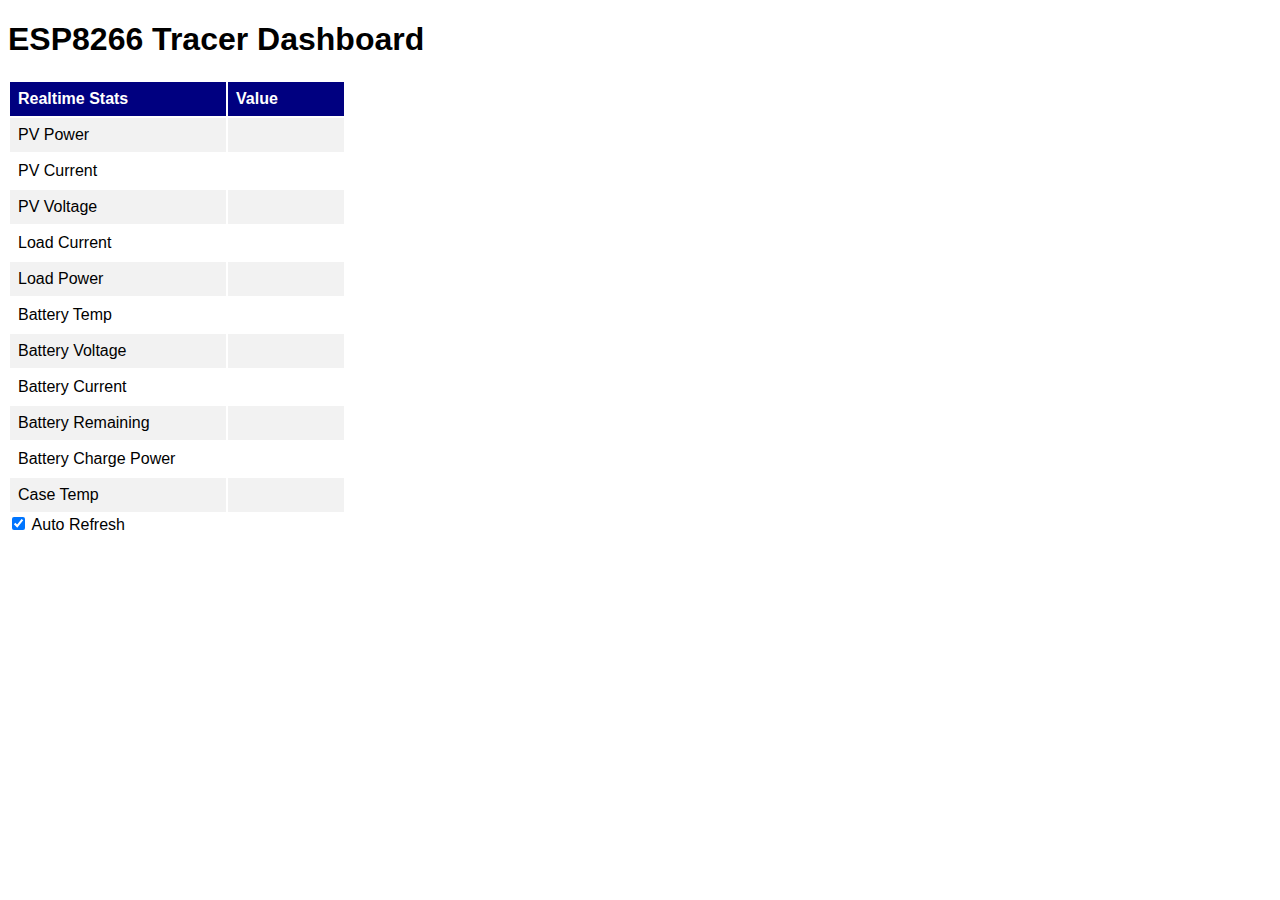
==== data/index.html @ ff5ae78a "More formatting" ====
<!DOCTYPE html>
<html>

<head>
  <title>ESP8266 Tracer Dashboard</title>
  <meta name="viewport" content="width=device-width, initial-scale=1.0">
  <meta charset="UTF-8">
  <link rel="stylesheet" href="styles.css">
  <script>
    function updateData() {
      //document.getElementById("reloadCB").checked=true;
      console.log("updateData()");
      var xhttp = new XMLHttpRequest();
      xhttp.onreadystatechange = function () {
        if (this.readyState == 4 && this.status == 200) {
          console.log("updateData(): got Data:", this.responseText);
          var data = JSON.parse(this.responseText);
          document.getElementById("pv_power").innerHTML = data.pv_power.toFixed(0) + " W";
          document.getElementById("pv_current").innerHTML = data.pv_current.toFixed(2) + " A";
          document.getElementById("pv_voltage").innerHTML = data.pv_voltage.toFixed(2) + " V";
          document.getElementById("load_current").innerHTML = data.load_current.toFixed(2) + " A";
          document.getElementById("load_power").innerHTML = data.load_power.toFixed(0) + " W";
          document.getElementById("batt_temp").innerHTML = data.batt_temp.toFixed(2) + " &deg;C";
          document.getElementById("batt_voltage").innerHTML = data.batt_voltage.toFixed(2) + " V";
          document.getElementById("batt_current").innerHTML = data.batt_current.toFixed(2) + " A";
          document.getElementById("batt_remain").innerHTML = data.batt_remain.toFixed(2) + " %";
          document.getElementById("batt_charge_power").innerHTML = data.batt_charge_power.toFixed(0) + " W";
          document.getElementById("case_temp").innerHTML = data.case_temp.toFixed(2) + " &deg;C";
        }
      };
      xhttp.open("GET", "/getData", true);
      xhttp.send();
    }

    function toggleAutoRefresh(cb) {
      if (cb.checked) {
        refreshData = window.setInterval(updateData, 5000);
      } else {
        clearTimeout(refreshData);
      }
    }

    updateData();

    refreshData = window.setInterval(updateData, 5000); //update the sensordata 5 seconds
  </script>
</head>

<body>
  <h1>ESP8266 Tracer Dashboard</h1>
  <table class='data-table'>
    <tr>
      <th width="200px">Realtime Stats</th>
      <th width="100px">Value</th>
    </tr>
    <tr>
      <td>PV Power</td>
      <td id="pv_power"></td>
    </tr>
    <tr>
      <td>PV Current</td>
      <td id="pv_current"></td>
    </tr>
    <tr>
      <td>PV Voltage</td>
      <td id="pv_voltage"></td>
    </tr>

    <tr>
      <td>Load Current</td>
      <td id="load_current"></td>
    </tr>
    <tr>
      <td>Load Power</td>
      <td id="load_power"></td>
    </tr>

    <tr>
      <td>Battery Temp</td>
      <td id="batt_temp"></td>
    </tr>
    <tr>
      <td>Battery Voltage</td>
      <td id="batt_voltage"></td>
    </tr>
    <tr>
      <td>Battery Current</td>
      <td id="batt_current"></td>
    </tr>
    <tr>
      <td>Battery Remaining</td>
      <td id="batt_remain"></td>
    </tr>

    <tr>
      <td>Battery Charge Power</td>
      <td id="batt_charge_power"></td>
    </tr>

    <tr>
      <td>Case Temp</td>
      <td id="case_temp"></td>
    </tr>

  </table>

  <input type="checkbox" onclick="toggleAutoRefresh(this);" id="reloadCB" checked> Auto Refresh

</body>

</html>
---- data/styles.css ----
@charset "UTF-8"; 
html {
  font-family: Helvetica; 
  display: inline-block; 
  margin: 0px auto;
} 

th {
  background-color: #000080;
  color: white;
}

th, td {
  text-align: left;
  padding: 8px;
}

tr:nth-child(even) {
  background-color: #f2f2f2;
}
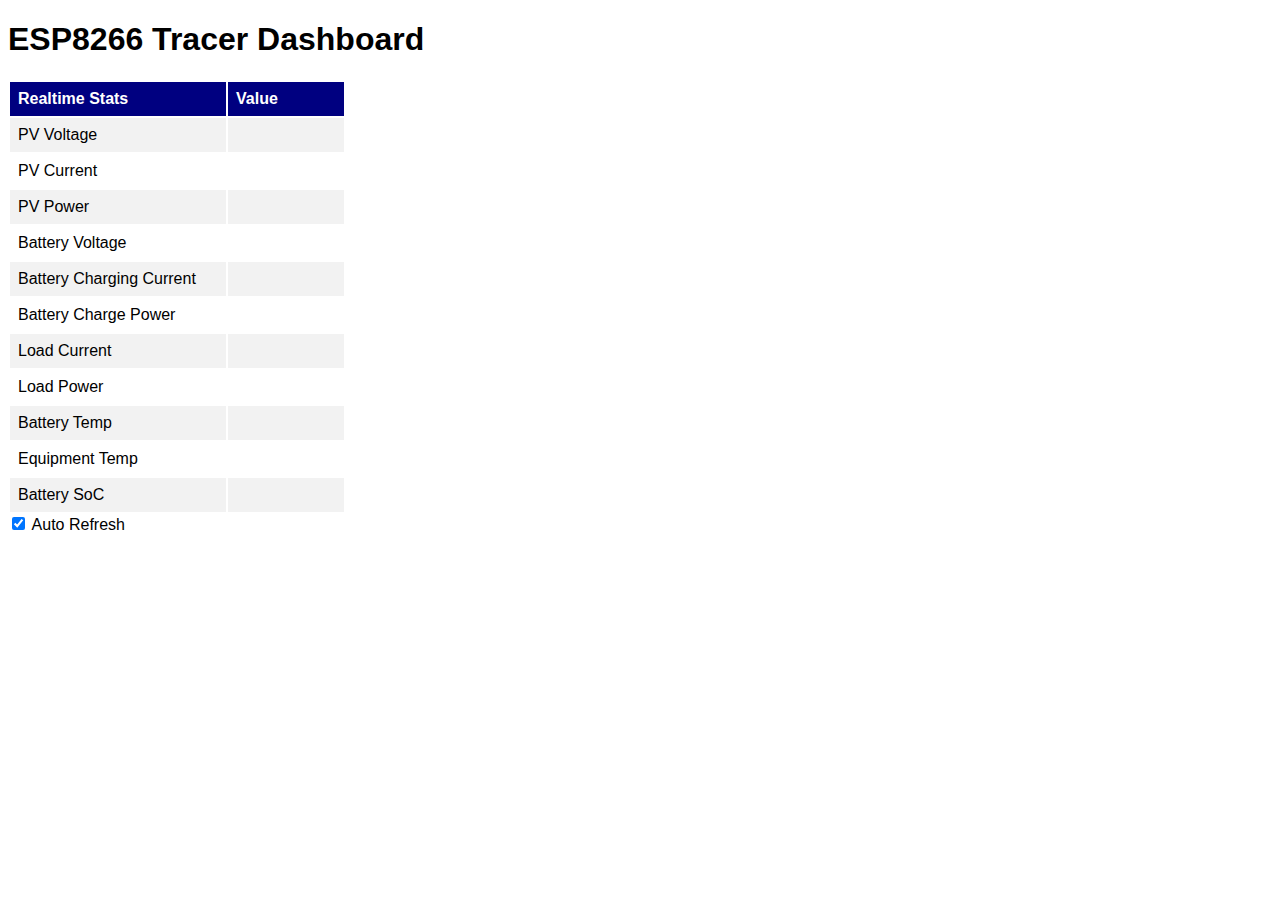
==== commit a4eaa38a: "Same variable naming in JSON, order in register order" ====
--- a/data/index.html
+++ b/data/index.html
@@ -15,20 +15,20 @@
         if (this.readyState == 4 && this.status == 200) {
           console.log("updateData(): got Data:", this.responseText);
           var data = JSON.parse(this.responseText);
-          document.getElementById("pv_power").innerHTML = data.pv_power.toFixed(0) + " W";
-          document.getElementById("pv_current").innerHTML = data.pv_current.toFixed(2) + " A";
-          document.getElementById("pv_voltage").innerHTML = data.pv_voltage.toFixed(2) + " V";
-          document.getElementById("load_current").innerHTML = data.load_current.toFixed(2) + " A";
-          document.getElementById("load_power").innerHTML = data.load_power.toFixed(0) + " W";
-          document.getElementById("batt_temp").innerHTML = data.batt_temp.toFixed(2) + " &deg;C";
-          document.getElementById("batt_voltage").innerHTML = data.batt_voltage.toFixed(2) + " V";
-          document.getElementById("batt_current").innerHTML = data.batt_current.toFixed(2) + " A";
-          document.getElementById("batt_remain").innerHTML = data.batt_remain.toFixed(2) + " %";
-          document.getElementById("batt_charge_power").innerHTML = data.batt_charge_power.toFixed(0) + " W";
-          document.getElementById("case_temp").innerHTML = data.case_temp.toFixed(2) + " &deg;C";
+          document.getElementById("pvVoltage").innerHTML = data.pvVoltage.toFixed(2) + " V";
+          document.getElementById("pvCurrent").innerHTML = data.pvCurrent.toFixed(2) + " A";
+          document.getElementById("pvPower").innerHTML = data.pvPower.toFixed(0) + " W";
+          document.getElementById("batteryVoltage").innerHTML = data.batteryVoltage.toFixed(2) + " V";
+          document.getElementById("batteryChargingCurrent").innerHTML = data.batteryChargingCurrent.toFixed(2) + " A";
+          document.getElementById("batteryChargingPower").innerHTML = data.batteryChargingPower.toFixed(0) + " W";
+          document.getElementById("loadCurrent").innerHTML = data.loadCurrent.toFixed(2) + " A";
+          document.getElementById("loadPower").innerHTML = data.loadPower.toFixed(0) + " W";
+          document.getElementById("batteryTemp").innerHTML = data.batteryTemp.toFixed(2) + " &deg;C";
+          document.getElementById("equipmentTemp").innerHTML = data.equipTemp.toFixed(2) + " &deg;C";
+          document.getElementById("batterySoC").innerHTML = data.batterySoC.toFixed(0) + " %";
         }
       };
-      xhttp.open("GET", "/getData", true);
+      xhttp.open("GET", "/getRealtimeData", true);
       xhttp.send();
     }
 
@@ -54,52 +54,48 @@
       <th width="100px">Value</th>
     </tr>
     <tr>
-      <td>PV Power</td>
-      <td id="pv_power"></td>
+      <td>PV Voltage</td>
+      <td id="pvVoltage"></td>
+    </tr>    
+    <tr>
+      <td>PV Current</td>
+      <td id="pvCurrent"></td>
     </tr>
     <tr>
-      <td>PV Current</td>
-      <td id="pv_current"></td>
+      <td>PV Power</td>
+      <td id="pvPower"></td>
     </tr>
     <tr>
-      <td>PV Voltage</td>
-      <td id="pv_voltage"></td>
+      <td>Battery Voltage</td>
+      <td id="batteryVoltage"></td>
     </tr>
-
+    <tr>
+      <td>Battery Charging Current</td>
+      <td id="batteryChargingCurrent"></td>
+    </tr>
+    <tr>
+      <td>Battery Charge Power</td>
+      <td id="batteryChargingPower"></td>
+    </tr>
     <tr>
       <td>Load Current</td>
-      <td id="load_current"></td>
+      <td id="loadCurrent"></td>
     </tr>
     <tr>
       <td>Load Power</td>
-      <td id="load_power"></td>
+      <td id="loadPower"></td>
     </tr>
-
     <tr>
       <td>Battery Temp</td>
-      <td id="batt_temp"></td>
+      <td id="batteryTemp"></td>
     </tr>
     <tr>
-      <td>Battery Voltage</td>
-      <td id="batt_voltage"></td>
+      <td>Equipment Temp</td>
+      <td id="equipmentTemp"></td>
     </tr>
     <tr>
-      <td>Battery Current</td>
-      <td id="batt_current"></td>
-    </tr>
-    <tr>
-      <td>Battery Remaining</td>
-      <td id="batt_remain"></td>
-    </tr>
-
-    <tr>
-      <td>Battery Charge Power</td>
-      <td id="batt_charge_power"></td>
-    </tr>
-
-    <tr>
-      <td>Case Temp</td>
-      <td id="case_temp"></td>
+      <td>Battery SoC</td>
+      <td id="batterySoC"></td>
     </tr>
 
   </table>
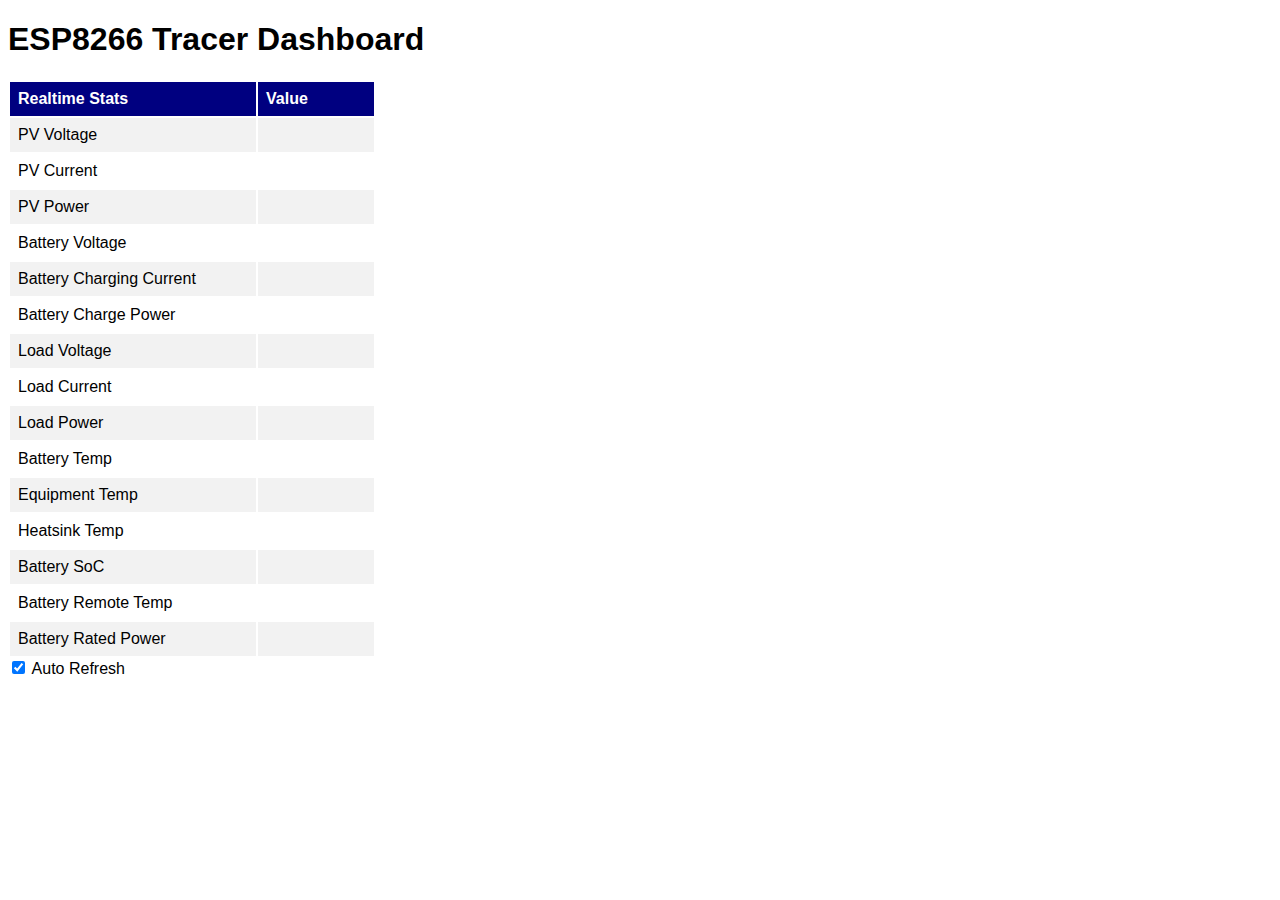
==== commit c4149564: "Column a bit wider to stop word wrap" ====
--- a/data/index.html
+++ b/data/index.html
@@ -7,13 +7,12 @@
   <meta charset="UTF-8">
   <link rel="stylesheet" href="styles.css">
   <script>
-    function updateData() {
-      //document.getElementById("reloadCB").checked=true;
-      console.log("updateData()");
+    function updateRealtimeData() {
+      console.log("updateRealtimeData()");
       var xhttp = new XMLHttpRequest();
       xhttp.onreadystatechange = function () {
         if (this.readyState == 4 && this.status == 200) {
-          console.log("updateData(): got Data:", this.responseText);
+          console.log("updateRealtimeData(): got Data:", this.responseText);
           var data = JSON.parse(this.responseText);
           document.getElementById("pvVoltage").innerHTML = data.pvVoltage.toFixed(2) + " V";
           document.getElementById("pvCurrent").innerHTML = data.pvCurrent.toFixed(2) + " A";
@@ -21,11 +20,15 @@
           document.getElementById("batteryVoltage").innerHTML = data.batteryVoltage.toFixed(2) + " V";
           document.getElementById("batteryChargingCurrent").innerHTML = data.batteryChargingCurrent.toFixed(2) + " A";
           document.getElementById("batteryChargingPower").innerHTML = data.batteryChargingPower.toFixed(0) + " W";
+          document.getElementById("loadVoltage").innerHTML = data.loadVoltage.toFixed(2) + " V";
           document.getElementById("loadCurrent").innerHTML = data.loadCurrent.toFixed(2) + " A";
           document.getElementById("loadPower").innerHTML = data.loadPower.toFixed(0) + " W";
           document.getElementById("batteryTemp").innerHTML = data.batteryTemp.toFixed(2) + " &deg;C";
-          document.getElementById("equipmentTemp").innerHTML = data.equipTemp.toFixed(2) + " &deg;C";
+          document.getElementById("equipmentTemp").innerHTML = data.equipmentTemp.toFixed(2) + " &deg;C";
+          document.getElementById("heatsinkTemp").innerHTML = data.heatsinkTemp.toFixed(2) + " &deg;C";
           document.getElementById("batterySoC").innerHTML = data.batterySoC.toFixed(0) + " %";
+          document.getElementById("batteryRemoteTemp").innerHTML = data.batteryRemoteTemp.toFixed(2) + " &deg;C";
+          document.getElementById("batteryRatedPower").innerHTML = data.batteryRatedPower.toFixed(0) + " W";
         }
       };
       xhttp.open("GET", "/getRealtimeData", true);
@@ -34,15 +37,15 @@
 
     function toggleAutoRefresh(cb) {
       if (cb.checked) {
-        refreshData = window.setInterval(updateData, 5000);
+        refreshData = window.setInterval(updateRealtimeData, 5000);
       } else {
         clearTimeout(refreshData);
       }
     }
 
-    updateData();
+    updateRealtimeData();
 
-    refreshData = window.setInterval(updateData, 5000); //update the sensordata 5 seconds
+    refreshData = window.setInterval(updateRealtimeData, 5000); //update the sensordata 5 seconds
   </script>
 </head>
 
@@ -50,13 +53,13 @@
   <h1>ESP8266 Tracer Dashboard</h1>
   <table class='data-table'>
     <tr>
-      <th width="200px">Realtime Stats</th>
+      <th width="230px">Realtime Stats</th>
       <th width="100px">Value</th>
     </tr>
     <tr>
       <td>PV Voltage</td>
       <td id="pvVoltage"></td>
-    </tr>    
+    </tr>
     <tr>
       <td>PV Current</td>
       <td id="pvCurrent"></td>
@@ -78,6 +81,10 @@
       <td id="batteryChargingPower"></td>
     </tr>
     <tr>
+      <td>Load Voltage</td>
+      <td id="loadVoltage"></td>
+    </tr>
+    <tr>
       <td>Load Current</td>
       <td id="loadCurrent"></td>
     </tr>
@@ -94,10 +101,21 @@
       <td id="equipmentTemp"></td>
     </tr>
     <tr>
+      <td>Heatsink Temp</td>
+      <td id="heatsinkTemp"></td>
+    </tr>
+    <tr>
       <td>Battery SoC</td>
       <td id="batterySoC"></td>
     </tr>
-
+    <tr>
+      <td>Battery Remote Temp</td>
+      <td id="batteryRemoteTemp"></td>
+    </tr>
+    <tr>
+      <td>Battery Rated Power</td>
+      <td id="batteryRatedPower"></td>
+    </tr>
   </table>
 
   <input type="checkbox" onclick="toggleAutoRefresh(this);" id="reloadCB" checked> Auto Refresh
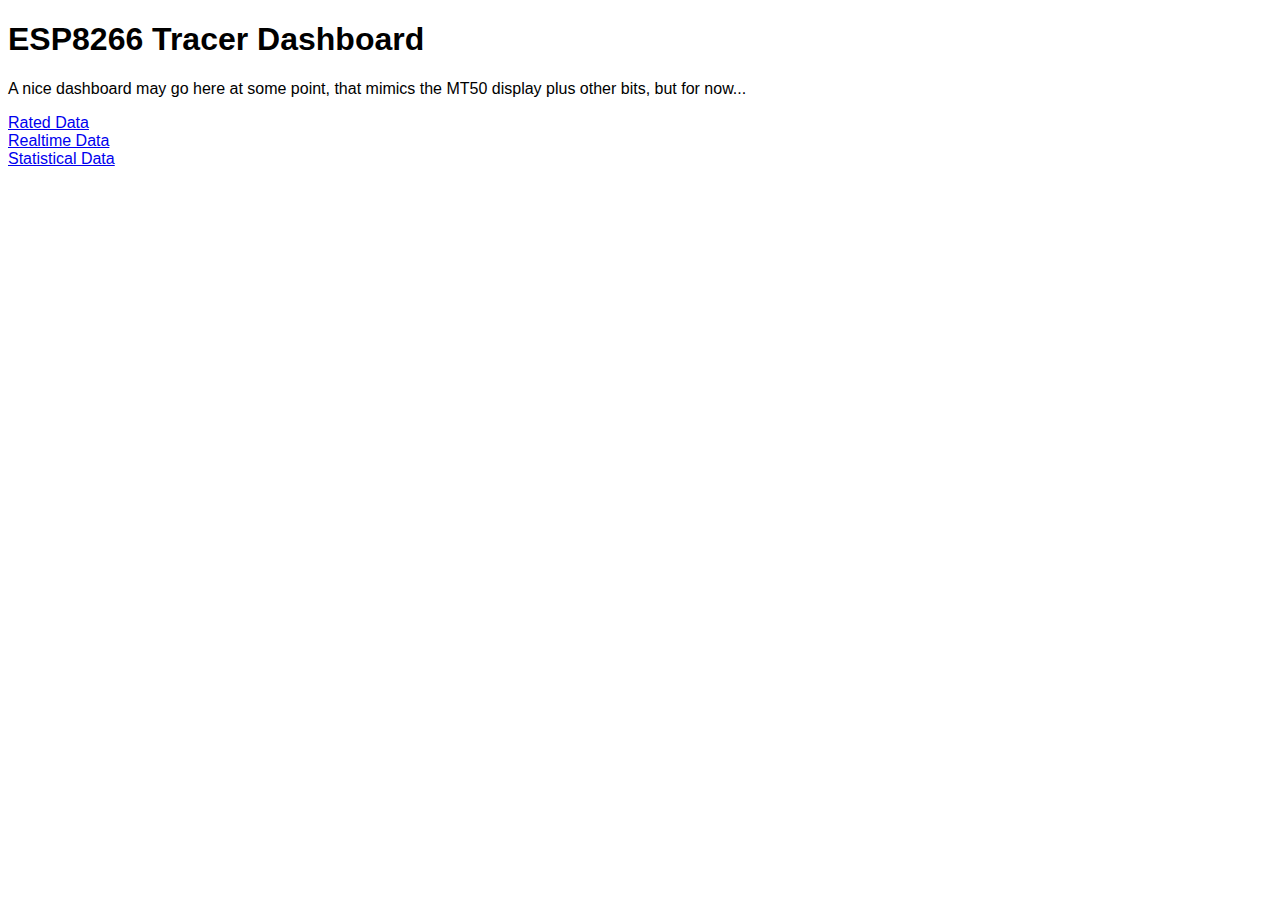
==== commit b6024631: "Actual index.html with links to other pages" ====
--- a/data/index.html
+++ b/data/index.html
@@ -2,123 +2,20 @@
 <html>
 
 <head>
-  <title>ESP8266 Tracer Dashboard</title>
-  <meta name="viewport" content="width=device-width, initial-scale=1.0">
-  <meta charset="UTF-8">
-  <link rel="stylesheet" href="styles.css">
-  <script>
-    function updateRealtimeData() {
-      console.log("updateRealtimeData()");
-      var xhttp = new XMLHttpRequest();
-      xhttp.onreadystatechange = function () {
-        if (this.readyState == 4 && this.status == 200) {
-          console.log("updateRealtimeData(): got Data:", this.responseText);
-          var data = JSON.parse(this.responseText);
-          document.getElementById("pvVoltage").innerHTML = data.pvVoltage.toFixed(2) + " V";
-          document.getElementById("pvCurrent").innerHTML = data.pvCurrent.toFixed(2) + " A";
-          document.getElementById("pvPower").innerHTML = data.pvPower.toFixed(0) + " W";
-          document.getElementById("batteryVoltage").innerHTML = data.batteryVoltage.toFixed(2) + " V";
-          document.getElementById("batteryChargingCurrent").innerHTML = data.batteryChargingCurrent.toFixed(2) + " A";
-          document.getElementById("batteryChargingPower").innerHTML = data.batteryChargingPower.toFixed(0) + " W";
-          document.getElementById("loadVoltage").innerHTML = data.loadVoltage.toFixed(2) + " V";
-          document.getElementById("loadCurrent").innerHTML = data.loadCurrent.toFixed(2) + " A";
-          document.getElementById("loadPower").innerHTML = data.loadPower.toFixed(0) + " W";
-          document.getElementById("batteryTemp").innerHTML = data.batteryTemp.toFixed(2) + " &deg;C";
-          document.getElementById("equipmentTemp").innerHTML = data.equipmentTemp.toFixed(2) + " &deg;C";
-          document.getElementById("heatsinkTemp").innerHTML = data.heatsinkTemp.toFixed(2) + " &deg;C";
-          document.getElementById("batterySoC").innerHTML = data.batterySoC.toFixed(0) + " %";
-          document.getElementById("batteryRemoteTemp").innerHTML = data.batteryRemoteTemp.toFixed(2) + " &deg;C";
-          document.getElementById("batteryRatedPower").innerHTML = data.batteryRatedPower.toFixed(0) + " W";
-        }
-      };
-      xhttp.open("GET", "/getRealtimeData", true);
-      xhttp.send();
-    }
-
-    function toggleAutoRefresh(cb) {
-      if (cb.checked) {
-        refreshData = window.setInterval(updateRealtimeData, 5000);
-      } else {
-        clearTimeout(refreshData);
-      }
-    }
-
-    updateRealtimeData();
-
-    refreshData = window.setInterval(updateRealtimeData, 5000); //update the sensordata 5 seconds
-  </script>
+    <title>ESP8266 Tracer Dashboard</title>
+    <meta name="viewport" content="width=device-width, initial-scale=1.0">
+    <meta charset="UTF-8">
+    <link rel="stylesheet" href="styles.css">
 </head>
 
 <body>
-  <h1>ESP8266 Tracer Dashboard</h1>
-  <table class='data-table'>
-    <tr>
-      <th width="230px">Realtime Stats</th>
-      <th width="100px">Value</th>
-    </tr>
-    <tr>
-      <td>PV Voltage</td>
-      <td id="pvVoltage"></td>
-    </tr>
-    <tr>
-      <td>PV Current</td>
-      <td id="pvCurrent"></td>
-    </tr>
-    <tr>
-      <td>PV Power</td>
-      <td id="pvPower"></td>
-    </tr>
-    <tr>
-      <td>Battery Voltage</td>
-      <td id="batteryVoltage"></td>
-    </tr>
-    <tr>
-      <td>Battery Charging Current</td>
-      <td id="batteryChargingCurrent"></td>
-    </tr>
-    <tr>
-      <td>Battery Charge Power</td>
-      <td id="batteryChargingPower"></td>
-    </tr>
-    <tr>
-      <td>Load Voltage</td>
-      <td id="loadVoltage"></td>
-    </tr>
-    <tr>
-      <td>Load Current</td>
-      <td id="loadCurrent"></td>
-    </tr>
-    <tr>
-      <td>Load Power</td>
-      <td id="loadPower"></td>
-    </tr>
-    <tr>
-      <td>Battery Temp</td>
-      <td id="batteryTemp"></td>
-    </tr>
-    <tr>
-      <td>Equipment Temp</td>
-      <td id="equipmentTemp"></td>
-    </tr>
-    <tr>
-      <td>Heatsink Temp</td>
-      <td id="heatsinkTemp"></td>
-    </tr>
-    <tr>
-      <td>Battery SoC</td>
-      <td id="batterySoC"></td>
-    </tr>
-    <tr>
-      <td>Battery Remote Temp</td>
-      <td id="batteryRemoteTemp"></td>
-    </tr>
-    <tr>
-      <td>Battery Rated Power</td>
-      <td id="batteryRatedPower"></td>
-    </tr>
-  </table>
+    <h1>ESP8266 Tracer Dashboard</h1>
 
-  <input type="checkbox" onclick="toggleAutoRefresh(this);" id="reloadCB" checked> Auto Refresh
+    <p>A nice dashboard may go here at some point, that mimics the MT50 display plus other bits, but for now...</p>
+
+    <a href="ratedData.html">Rated Data</a><br />
+    <a href="realtimeData.html">Realtime Data</a><br />
+    <a href="statisticalData.html">Statistical Data</a><br />
 
 </body>
 
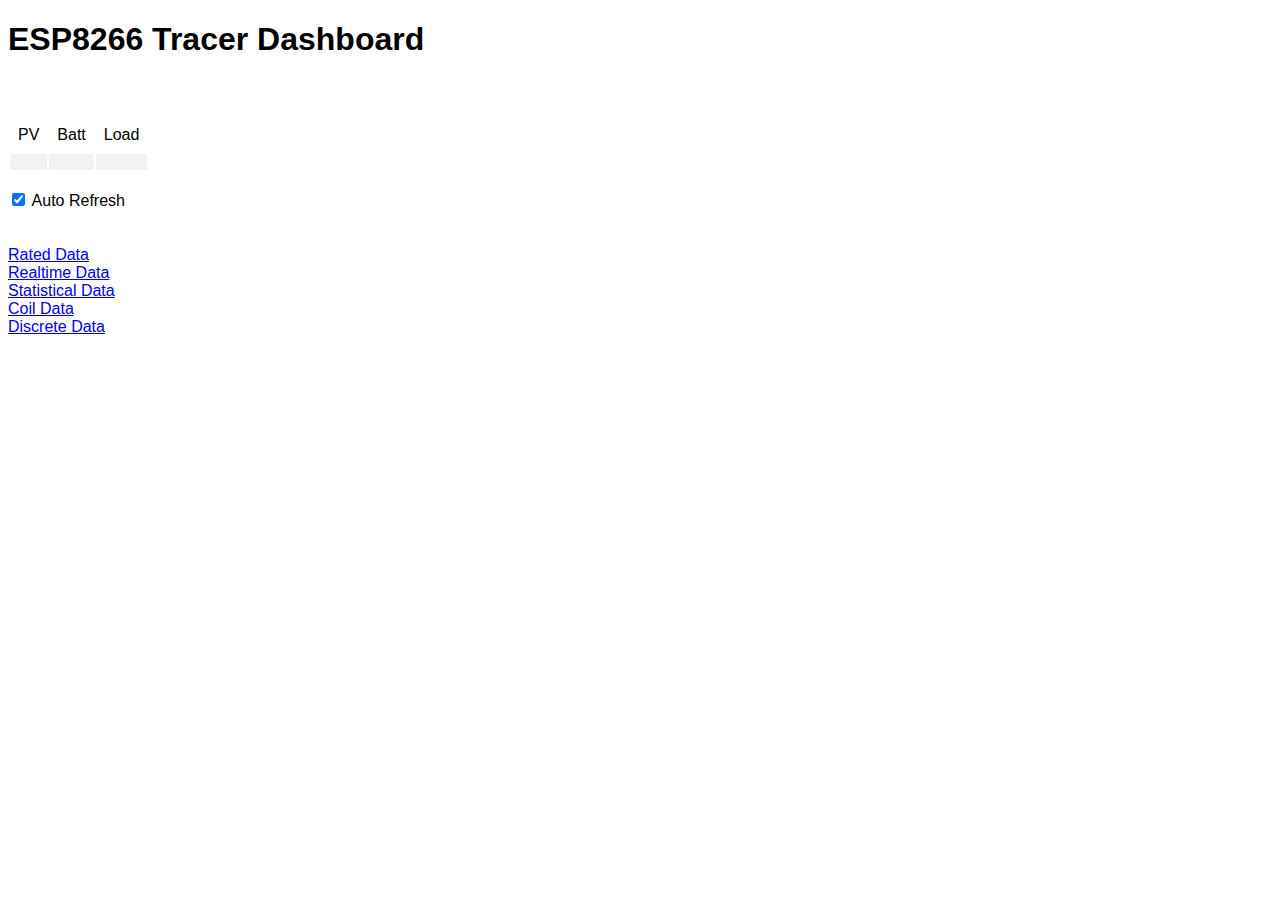
==== commit bccf7c6b: "Links to new pages" ====
--- a/data/index.html
+++ b/data/index.html
@@ -6,16 +6,100 @@
     <meta name="viewport" content="width=device-width, initial-scale=1.0">
     <meta charset="UTF-8">
     <link rel="stylesheet" href="styles.css">
+
+    <script>
+        function updateSummaryData() {
+            console.log("updateSummaryData()");
+            var realtime = new XMLHttpRequest();
+            var coils = new XMLHttpRequest();
+            var discrete = new XMLHttpRequest();
+
+            realtime.onreadystatechange = function () {
+                if (this.readyState == 4 && this.status == 200) {
+                    console.log("updateSummaryData(): got Data:", this.responseText);
+                    var data = JSON.parse(this.responseText);
+                    document.getElementById("pvVoltage").innerHTML = data.pvVoltage.toFixed(2) + " V";
+                    document.getElementById("pvCurrent").innerHTML = data.pvCurrent.toFixed(2) + " A";
+                    //   document.getElementById("pvPower").innerHTML = data.pvPower.toFixed(0) + " W";
+                    document.getElementById("batteryVoltage").innerHTML = data.batteryVoltage.toFixed(2) + " V";
+                    document.getElementById("batteryChargingCurrent").innerHTML = data.batteryChargingCurrent.toFixed(2) + " A";
+                    //   document.getElementById("batteryChargingPower").innerHTML = data.batteryChargingPower.toFixed(0) + " W";
+                    document.getElementById("batterySoC").innerHTML = "Batt (" + data.batterySoC.toFixed(0) + "%)";
+                    document.getElementById("loadVoltage").innerHTML = data.loadVoltage.toFixed(2) + " V";
+                    document.getElementById("loadCurrent").innerHTML = data.loadCurrent.toFixed(2) + " A";
+                    //   document.getElementById("loadPower").innerHTML = data.loadPower.toFixed(0) + " W";
+                }
+            };
+            realtime.open("GET", "/getRealtimeData", true);
+            realtime.send();
+
+            coils.onreadystatechange = function () {
+                if (this.readyState == 4 && this.status == 200) {
+                    console.log("updateSummaryData(): got Data:", this.responseText);
+                    var data = JSON.parse(this.responseText);
+                    document.getElementById("manualControl").innerHTML = "Load (" + data.manualControl.toFixed(0) + ")";
+                }
+            };
+            coils.open("GET", "/getCoils", true);
+            coils.send();
+
+            discrete.onreadystatechange = function () {
+                if (this.readyState == 4 && this.status == 200) {
+                    console.log("updateSummaryData(): got Data:", this.responseText);
+                    var data = JSON.parse(this.responseText);
+                    document.getElementById("dayNight").innerHTML = "PV (" + data.dayNight.toFixed(0) + ")";
+                }
+            };
+            discrete.open("GET", "/getDiscrete", true);
+            discrete.send();
+        }
+
+        function toggleAutoRefresh(cb) {
+            if (cb.checked) {
+                refreshData = window.setInterval(updateSummaryData, 5000);
+            } else {
+                clearTimeout(refreshData);
+            }
+        }
+
+        updateSummaryData();
+
+        refreshData = window.setInterval(updateSummaryData, 5000); //update the sensordata 5 seconds
+    </script>
 </head>
 
 <body>
     <h1>ESP8266 Tracer Dashboard</h1>
 
-    <p>A nice dashboard may go here at some point, that mimics the MT50 display plus other bits, but for now...</p>
+    <br /> <br />
+
+    <table>
+        <tr>
+            <td id="dayNight">PV</td>
+            <td id="batterySoC">Batt</td>
+            <td id="manualControl">Load</td>
+        </tr>
+        <tr>
+            <td id="pvVoltage"></td>
+            <td id="batteryVoltage"></td>
+            <td id="loadVoltage"></td>
+        </tr>
+        <tr>
+            <td id="pvCurrent"></td>
+            <td id="batteryChargingCurrent"></td>
+            <td id="loadCurrent"></td>
+        </tr>
+    </table>
+
+    <input type="checkbox" onclick="toggleAutoRefresh(this);" id="reloadCB" checked> Auto Refresh
+
+    <br /><br /><br />
 
     <a href="ratedData.html">Rated Data</a><br />
     <a href="realtimeData.html">Realtime Data</a><br />
     <a href="statisticalData.html">Statistical Data</a><br />
+    <a href="coilData.html">Coil Data</a><br />
+    <a href="discreteData.html">Discrete Data</a><br />
 
 </body>
 
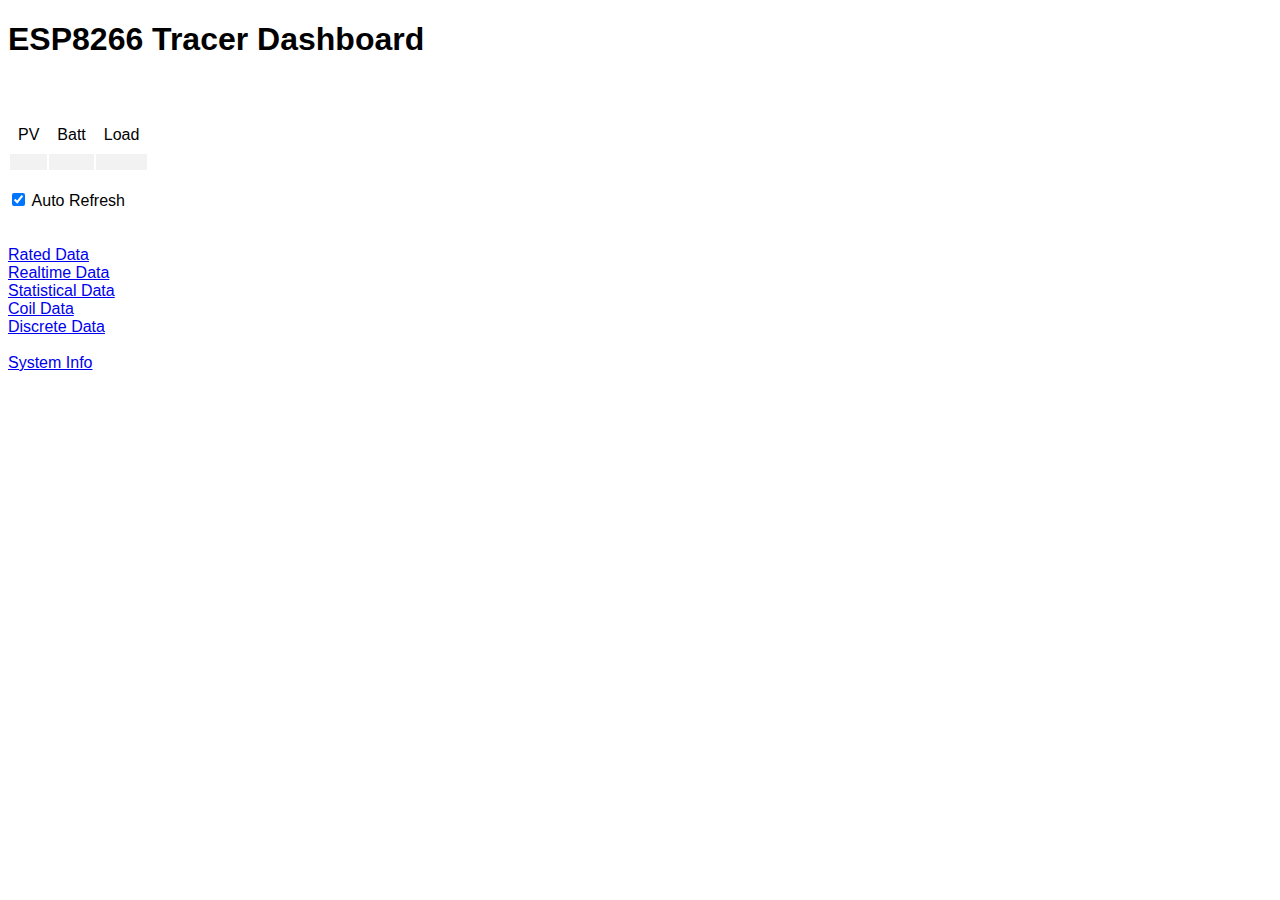
==== commit 76b95d7d: "Added system info page" ====
--- a/data/index.html
+++ b/data/index.html
@@ -100,6 +100,8 @@
     <a href="statisticalData.html">Statistical Data</a><br />
     <a href="coilData.html">Coil Data</a><br />
     <a href="discreteData.html">Discrete Data</a><br />
+    </br>
+    <a href="info">System Info</a><br />
 
 </body>
 
